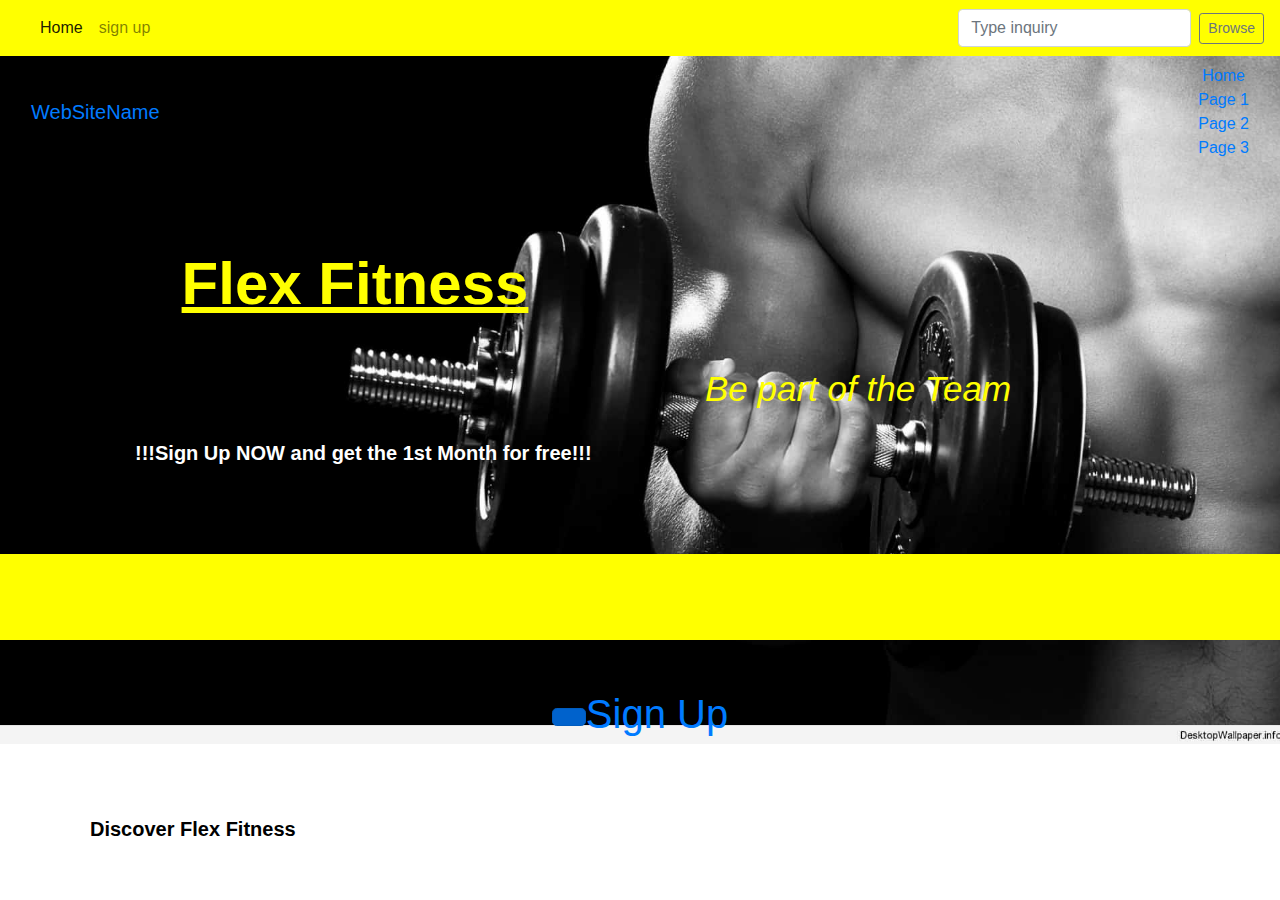
==== index.html @ 5042b57f "nav bar" ====
<!doctype html>
<html>
<head>
	
<meta charset="UTF-8">
	<meta name="viewport" content="width=device-width, initial-scale=1, shrink-to-fit=no">
	
<title>Fitness</title>
<link href="../css/bootstrap.min.css" rel="stylesheet" type="text/css">
<link href="./css/styles.css" rel="stylesheet" type="text/css">


</head>
<!-- Start of Content -->
<body>
	
	<!-- Start of Navigation -->

<nav class="navbar navbar-expand-lg navbar-light" style="background-color:yellow">
      <a class="navbar-brand" href="#"> </a>
        <button class="navbar-toggler" type="button" data-toggle="collapse" data-target="#navbarSupportedContent" aria-controls="navbarSupportedContent" aria-expanded="false" aria-label="Toggle navigation">
      <span class="navbar-toggler-icon"></span>
    </button>

      <div class="collapse navbar-collapse" id="navbarSupportedContent">
      <ul class="navbar-nav mr-auto">
        <li class="nav-item active">
        <a class="nav-link" href="index.html">Home<span class="sr-only">(current)</span></a>
        </li>
        <li class="nav-item">
        <a class="nav-link" href="Sign_Page.html">sign up</a>
        </li>
      </ul>
    <form class="form-inline my-2 my-lg-0">
      <input class="form-control mr-sm-2" type="search" placeholder="Type inquiry" aria-label="Search">
      <button class="btn btn-sm btn-outline-secondary" type="button">Browse</button>
    </form>
      </div>
    </nav>
  </div>
</div>
</div>
	<!-- End of Navigation --> 

	<nav class="navbar navbar-default">
  <div class="container-fluid">
    <div class="navbar-header">
      <a class="navbar-brand" href="#">WebSiteName</a>
    </div>
    <ul class="nav navbar-nav">
      <li class="active"><a href="#">Home</a></li>
      <li><a href="#">Page 1</a></li>
      <li><a href="#">Page 2</a></li>
      <li><a href="#">Page 3</a></li>
    </ul>
  </div>
</nav>

	<!-- Start of Navigation -->



	<!-- End of Navigation --> 
	
	<!-- Start of Title and Subtitles -->
	
	<div class="container">
	<div class="row">
		<div class="col-6">
		<h1 class="bigtext"><u><strong>Flex Fitness</strong></u></h1>
		</div>
		<div class="col-6">
			<h2 class="bigtext"><em>Be part of the Team</em></h2>
		</div>
		<div class="col-12">
			<p><strong>!!!Sign Up NOW and get the 1st Month for free!!!</strong></p>
		</div>
		</div>
		 </div>
	
	<!-- End of Titles and Subtitles -->
	
	<!-- Start of Sign Up -->
	
<section>
  <div class="maincontent">
	  <h3><strong>Not A Member Yet?</strong></h3>
	</div>
	</section>

	<div class="button"><a href="#" class="btn btn-primary btn-lg active" role="button" aria-pressed="true"><a href=""  target="new">Sign Up</a>
</a>
	</div>
	
	<!-- End of Sign up -->
	
	<!-- Start of footer -->

<footer><p id="footer">
	<strong>Discover Flex Fitness</strong></p>
	</footer>
	
	<!-- End of footer --> 
	
	<!-- End of Content -->

	<script type="text/javascript" src="js/bootstrap.bundle.js"></script>
<script type="text/javascript" src="js/jquery-3.5.0.slim.min.js"></script>

</body>
</html>
---- css/styles.css ----
**{margin:0;padding:0}

body{
	background-image:url("../images/bs_pic_1.jpg");background-size:cover;background-repeat:no-repeat;
	font-family:'Roboto',sans-serif;
	color:#F000000
}

}div.container{
	color:white;
	text-align:center;
	margin-bottom:80px
}
.bigtext{
	color:yellow
}

#footer{
	color:black
}

p{
	font-size:18px;
	text-align:center;
	margin-top:20px;
	color:white
}

h1{
	font-size:60px;
	text-align:center
}

h2{
	font-size:25px;
	text-align:center
}

h3{
	font-size:40px;
	text-align:center;
	margin-top:235px;
	margin-bottom:20px;
	color:black;
	padding:25px;
	right:0;
	left:0;
	bottom:100px;
	background-color:yellow;
	position:fixed
}


nav.id.justify-content-center{
	text-align:center
}

.navbar{
	text-align:center
}

p{
	font-size:40px
}

div.maincontent{
	text-align:center;
	font-size:50px
}

div.button{
	text-align:center;
	font-size:40px;
	margin-top:200px
}

footer{
	padding:40px;
	right:0;
	left:0;
	bottom:0;
	background-color:white;
	position:fixed
}

*{
	margin:0;
	padding:0
}

body{
	background-image:url("../images/bs_pic_musclepower.jpg");
	background-size:cover;
	background-repeat:no-repeat;
	font-family:'Roboto',sans-serif;
	color:#F000000
}

div.container{
	color:white;
	text-align:center;
	margin-bottom:80px
}

.bigtext{
	color:yellow
}

#footer{
	color:black
}

p{
	font-size:20px;
	text-align:left;
	color:white;
	margin-left:50px
}

h1{
	font-size:60px;
	text-align:center;
	margin-top:80px
}

h2{
	font-size:35px;
	text-align:left;
	margin-top:200px;
	margin-left:50px
}

h3{
	text-align:center;
	color:yellow;
	font-size:30px;
	margin-bottom:160px
}

div.reg{
	align-content:center;
	text-align:center;
	object-position:center;
	margin-bottom:50px
}

div.form-group{
	align-content:center;
	font-size:20px
}

ul.justify-content-center{
	align-content:center;
	text-align:center;
	font-size:30px
}

div.maincontent{
	text-align:center;
	font-size:50px
}

footer{
	padding:40px;
	right:0;
	left:0;bottom:0;
	background-color:white;
	position:fixed
}
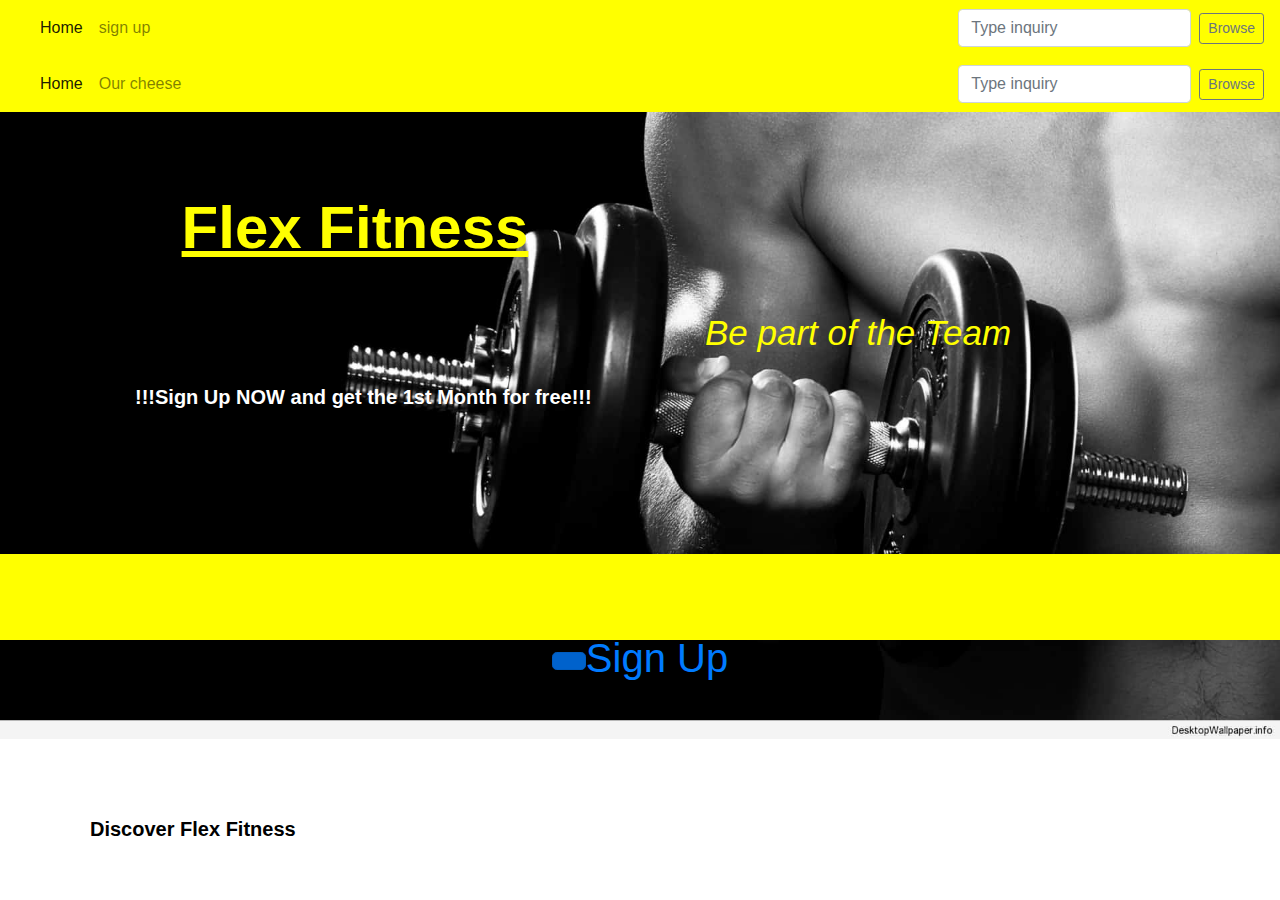
==== commit 791ede23: "Adjustment" ====
--- a/index.html
+++ b/index.html
@@ -42,19 +42,27 @@
 </div>
 	<!-- End of Navigation --> 
 
-	<nav class="navbar navbar-default">
-  <div class="container-fluid">
-    <div class="navbar-header">
-      <a class="navbar-brand" href="#">WebSiteName</a>
-    </div>
-    <ul class="nav navbar-nav">
-      <li class="active"><a href="#">Home</a></li>
-      <li><a href="#">Page 1</a></li>
-      <li><a href="#">Page 2</a></li>
-      <li><a href="#">Page 3</a></li>
-    </ul>
-  </div>
-</nav>
+ <nav class="navbar navbar-expand-lg navbar-light" style="background-color:yellow">
+      <a class="navbar-brand" href="#"> </a>
+        <button class="navbar-toggler" type="button" data-toggle="collapse" data-target="#navbarSupportedContent" aria-controls="navbarSupportedContent" aria-expanded="false" aria-label="Toggle navigation">
+      <span class="navbar-toggler-icon"></span>
+    </button>
+
+      <div class="collapse navbar-collapse" id="navbarSupportedContent">
+      <ul class="navbar-nav mr-auto">
+        <li class="nav-item active">
+        <a class="nav-link" href="index.html">Home<span class="sr-only">(current)</span></a>
+        </li>
+        <li class="nav-item">
+        <a class="nav-link" href="Our-cheese.html">Our cheese</a>
+        </li>
+      </ul>
+    <form class="form-inline my-2 my-lg-0">
+      <input class="form-control mr-sm-2" type="search" placeholder="Type inquiry" aria-label="Search">
+      <button class="btn btn-sm btn-outline-secondary" type="button">Browse</button>
+    </form>
+      </div>
+    </nav>
 
 	<!-- Start of Navigation -->
 
--- a/css/styles.css
+++ b/css/styles.css
@@ -52,15 +52,23 @@
 
 
 nav.id.justify-content-center{
-	text-align:center
+	margin-top: 15px;
 }
 
 .navbar{
 	text-align:center
+
 }
 
 p{
 	font-size:40px
+}
+
+.img-fluid {
+	height: 325px;
+	object-fit: cover;
+	object-position: center center;
+	padding: 2rem;
 }
 
 div.maincontent{
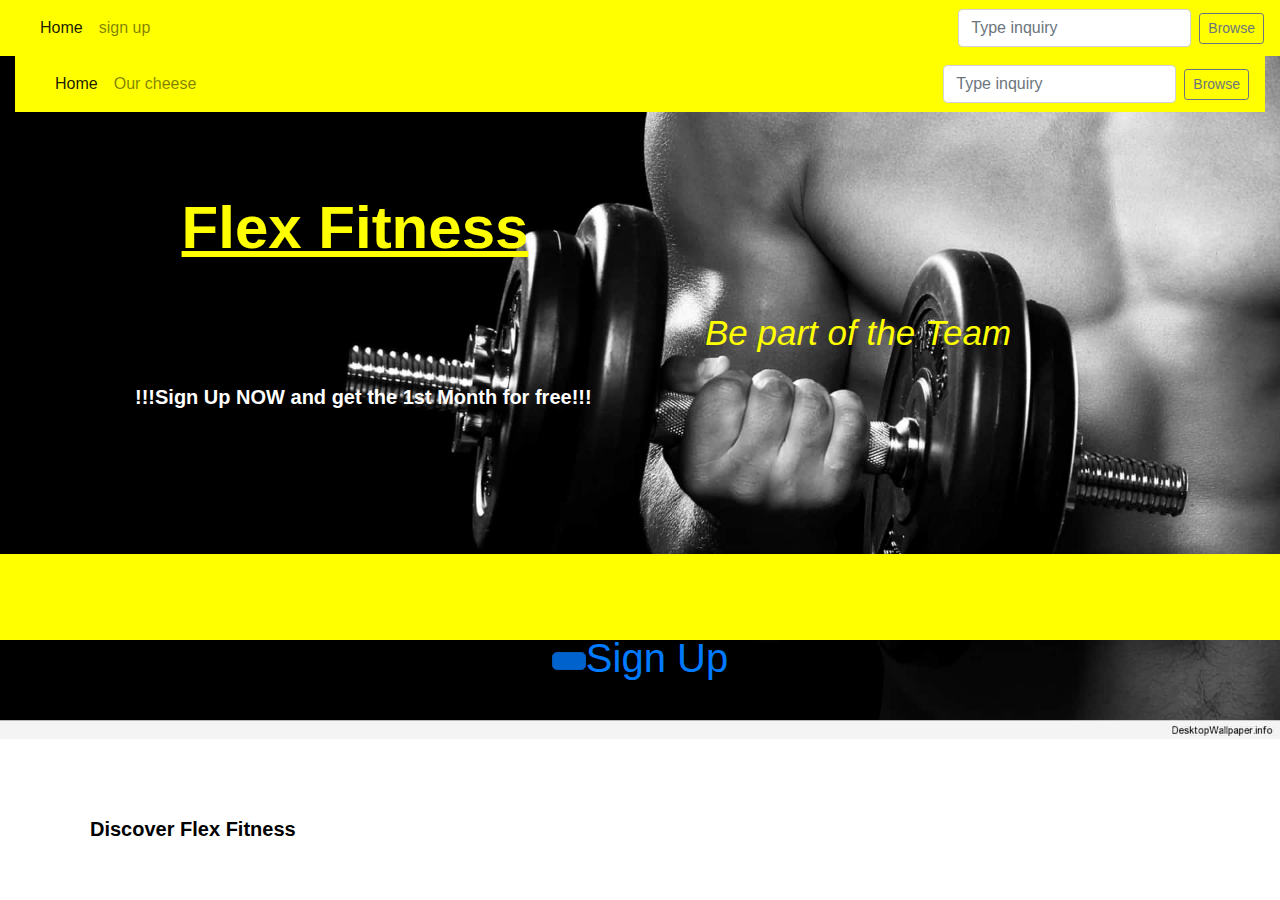
==== commit 3e6a95f5: "nav bar" ====
--- a/index.html
+++ b/index.html
@@ -42,6 +42,15 @@
 </div>
 	<!-- End of Navigation --> 
 
+
+	<!-- Start of Navigation -->
+
+<div class="container-fluid">
+  
+  <div class="row">
+    <div class="col-sm-12 col-md-12 col-lg-12">
+
+    <!-- start of navigation -->
  <nav class="navbar navbar-expand-lg navbar-light" style="background-color:yellow">
       <a class="navbar-brand" href="#"> </a>
         <button class="navbar-toggler" type="button" data-toggle="collapse" data-target="#navbarSupportedContent" aria-controls="navbarSupportedContent" aria-expanded="false" aria-label="Toggle navigation">
@@ -63,9 +72,9 @@
     </form>
       </div>
     </nav>
-
-	<!-- Start of Navigation -->
-
+  </div>
+</div>
+</div>
 
 
 	<!-- End of Navigation --> 
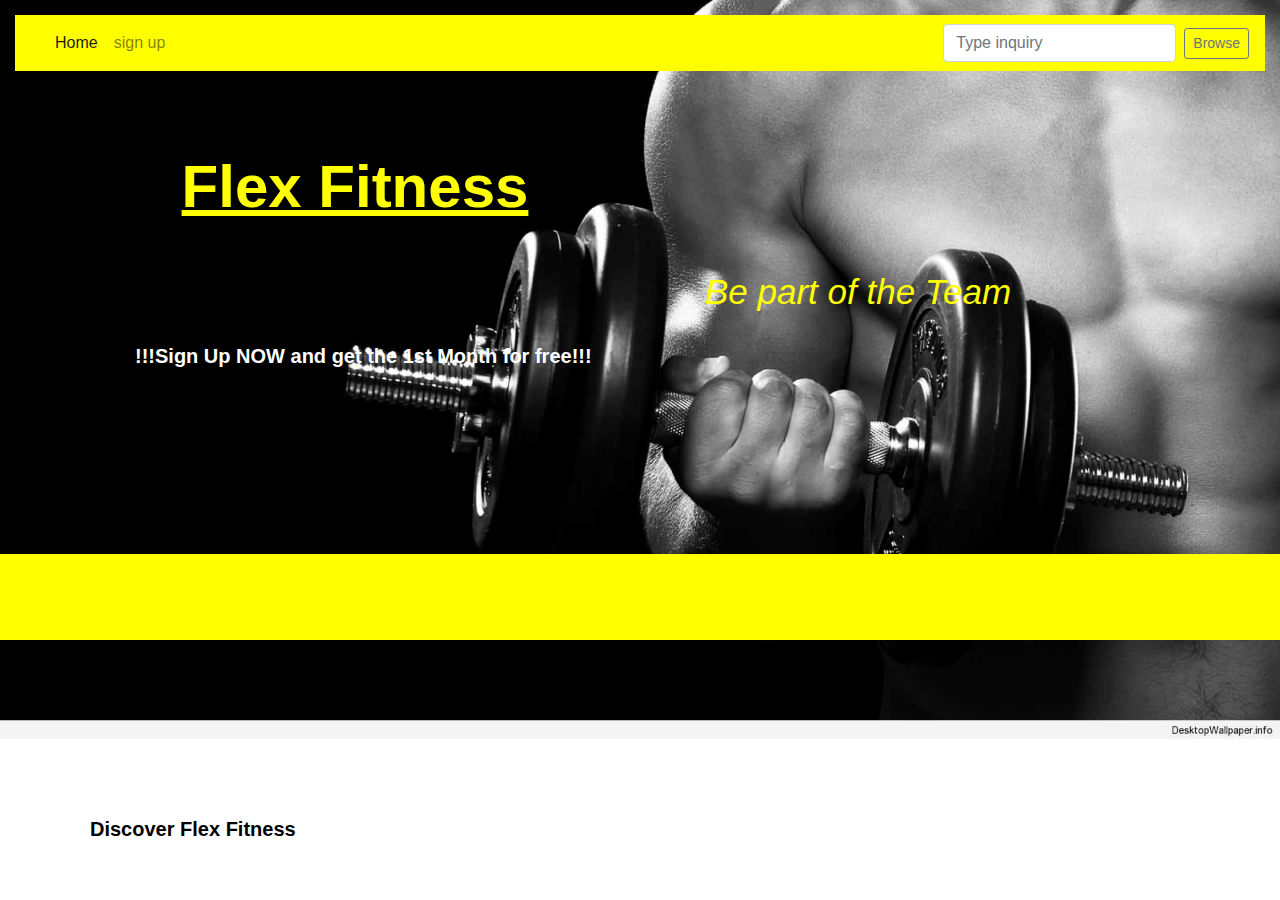
==== commit 076cbf88: "changed nav bar" ====
--- a/index.html
+++ b/index.html
@@ -16,6 +16,18 @@
 	
 	<!-- Start of Navigation -->
 
+
+	<!-- End of Navigation --> 
+
+
+	<!-- Start of Navigation -->
+
+<div class="container-fluid">
+  
+  <div class="row">
+    <div class="col-sm-12 col-md-12 col-lg-12">
+
+    <!-- start of navigation -->
 <nav class="navbar navbar-expand-lg navbar-light" style="background-color:yellow">
       <a class="navbar-brand" href="#"> </a>
         <button class="navbar-toggler" type="button" data-toggle="collapse" data-target="#navbarSupportedContent" aria-controls="navbarSupportedContent" aria-expanded="false" aria-label="Toggle navigation">
@@ -40,41 +52,7 @@
   </div>
 </div>
 </div>
-	<!-- End of Navigation --> 
 
-
-	<!-- Start of Navigation -->
-
-<div class="container-fluid">
-  
-  <div class="row">
-    <div class="col-sm-12 col-md-12 col-lg-12">
-
-    <!-- start of navigation -->
- <nav class="navbar navbar-expand-lg navbar-light" style="background-color:yellow">
-      <a class="navbar-brand" href="#"> </a>
-        <button class="navbar-toggler" type="button" data-toggle="collapse" data-target="#navbarSupportedContent" aria-controls="navbarSupportedContent" aria-expanded="false" aria-label="Toggle navigation">
-      <span class="navbar-toggler-icon"></span>
-    </button>
-
-      <div class="collapse navbar-collapse" id="navbarSupportedContent">
-      <ul class="navbar-nav mr-auto">
-        <li class="nav-item active">
-        <a class="nav-link" href="index.html">Home<span class="sr-only">(current)</span></a>
-        </li>
-        <li class="nav-item">
-        <a class="nav-link" href="Our-cheese.html">Our cheese</a>
-        </li>
-      </ul>
-    <form class="form-inline my-2 my-lg-0">
-      <input class="form-control mr-sm-2" type="search" placeholder="Type inquiry" aria-label="Search">
-      <button class="btn btn-sm btn-outline-secondary" type="button">Browse</button>
-    </form>
-      </div>
-    </nav>
-  </div>
-</div>
-</div>
 
 
 	<!-- End of Navigation --> 
--- a/css/styles.css
+++ b/css/styles.css
@@ -51,12 +51,10 @@
 }
 
 
-nav.id.justify-content-center{
-	margin-top: 15px;
-}
+
 
 .navbar{
-	text-align:center
+	margin-top: 15px;
 
 }
 
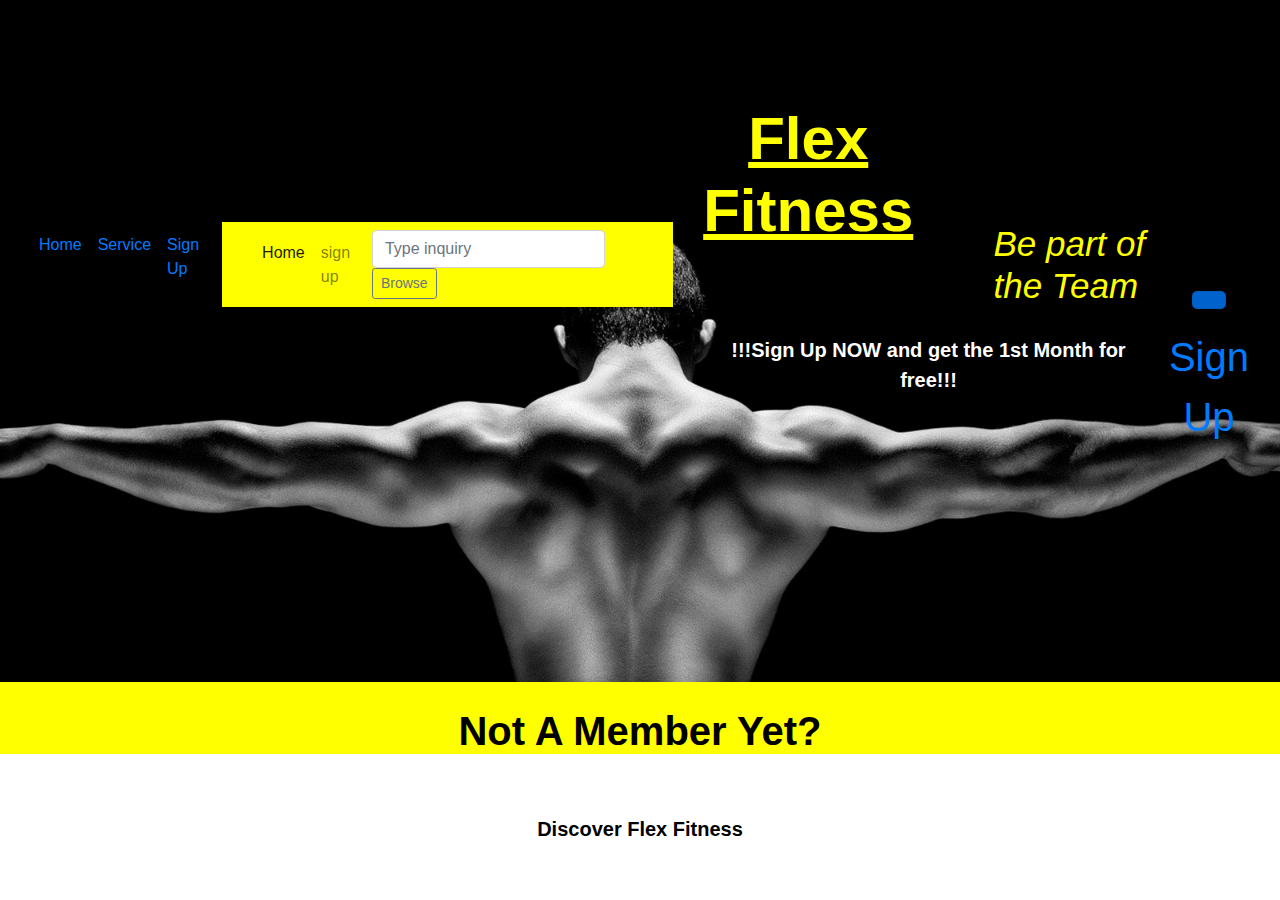
==== commit f44770c6: "Nav bar test" ====
--- a/index.html
+++ b/index.html
@@ -15,6 +15,23 @@
 <body>
 	
 	<!-- Start of Navigation -->
+<div id="bottomheader">
+	<div class="container-fluid">
+		<nav class="navbar navbar-expand-md">
+			<ul class="navbar-nav">
+<li class="nav-item">
+	<a class="nav-link" href="#">Home</a>
+</li>
+
+<li class="nav-item">
+	<a class="nav-link" href="#">Service</a>
+</li>
+
+<li class="nav-item">
+	<a class="nav-link" href="#">Sign Up</a>
+</li>
+
+</ul>
 
 
 	<!-- End of Navigation --> 
--- a/css/styles.css
+++ b/css/styles.css
@@ -39,7 +39,7 @@
 h3{
 	font-size:40px;
 	text-align:center;
-	margin-top:235px;
+	margin-top:180px;
 	margin-bottom:20px;
 	color:black;
 	padding:25px;
@@ -94,13 +94,7 @@
 	padding:0
 }
 
-body{
-	background-image:url("../images/bs_pic_musclepower.jpg");
-	background-size:cover;
-	background-repeat:no-repeat;
-	font-family:'Roboto',sans-serif;
-	color:#F000000
-}
+
 
 div.container{
 	color:white;
@@ -118,9 +112,10 @@
 
 p{
 	font-size:20px;
-	text-align:left;
+	text-align:center;
 	color:white;
 	margin-left:50px
+	margin-bottom: 60px;
 }
 
 h1{
@@ -136,18 +131,14 @@
 	margin-left:50px
 }
 
-h3{
-	text-align:center;
-	color:yellow;
-	font-size:30px;
-	margin-bottom:160px
-}
+
 
 div.reg{
 	align-content:center;
 	text-align:center;
 	object-position:center;
-	margin-bottom:50px
+	margin-bottom:60px;
+
 }
 
 div.form-group{
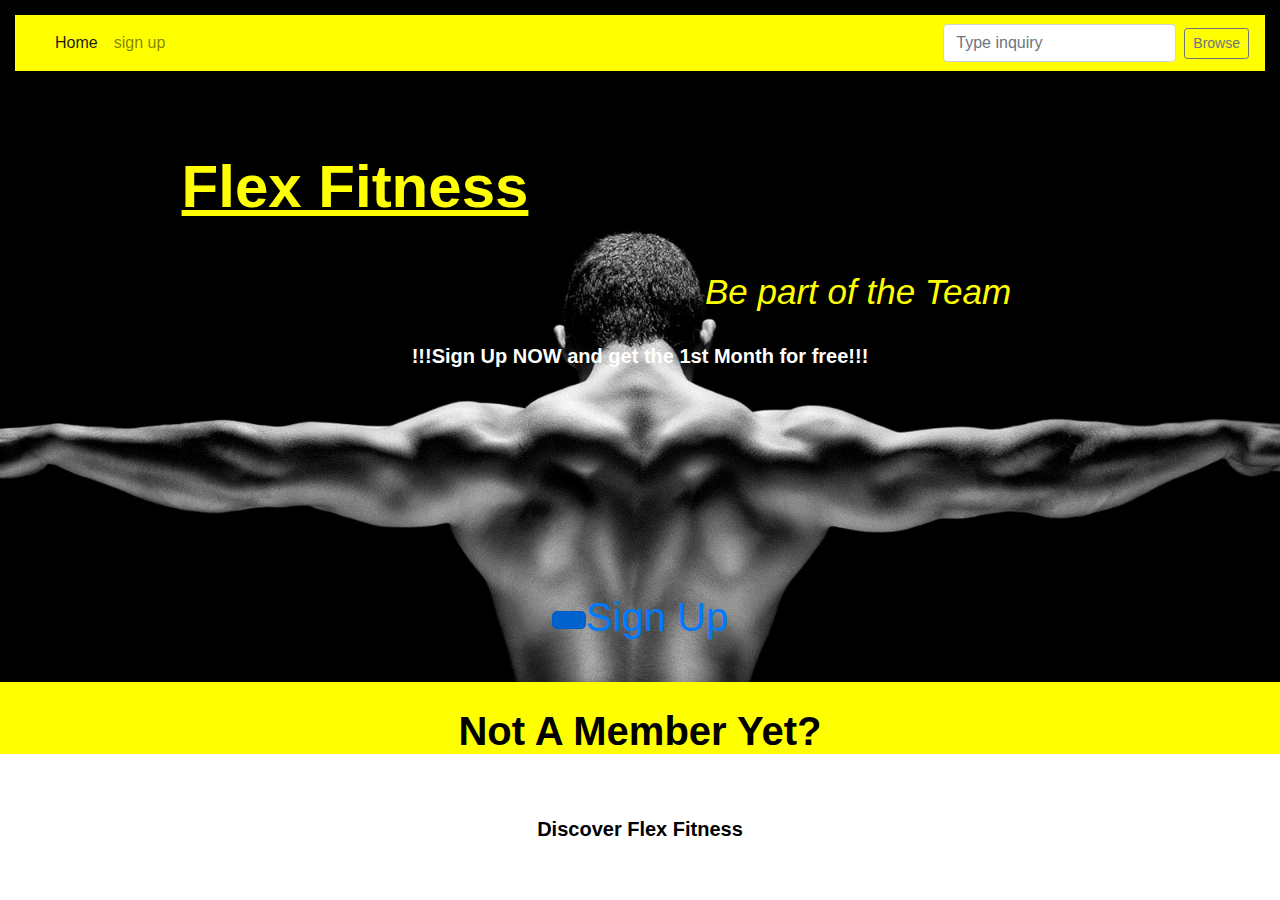
==== commit 5db57b81: "nav bar" ====
--- a/index.html
+++ b/index.html
@@ -15,23 +15,6 @@
 <body>
 	
 	<!-- Start of Navigation -->
-<div id="bottomheader">
-	<div class="container-fluid">
-		<nav class="navbar navbar-expand-md">
-			<ul class="navbar-nav">
-<li class="nav-item">
-	<a class="nav-link" href="#">Home</a>
-</li>
-
-<li class="nav-item">
-	<a class="nav-link" href="#">Service</a>
-</li>
-
-<li class="nav-item">
-	<a class="nav-link" href="#">Sign Up</a>
-</li>
-
-</ul>
 
 
 	<!-- End of Navigation --> 
